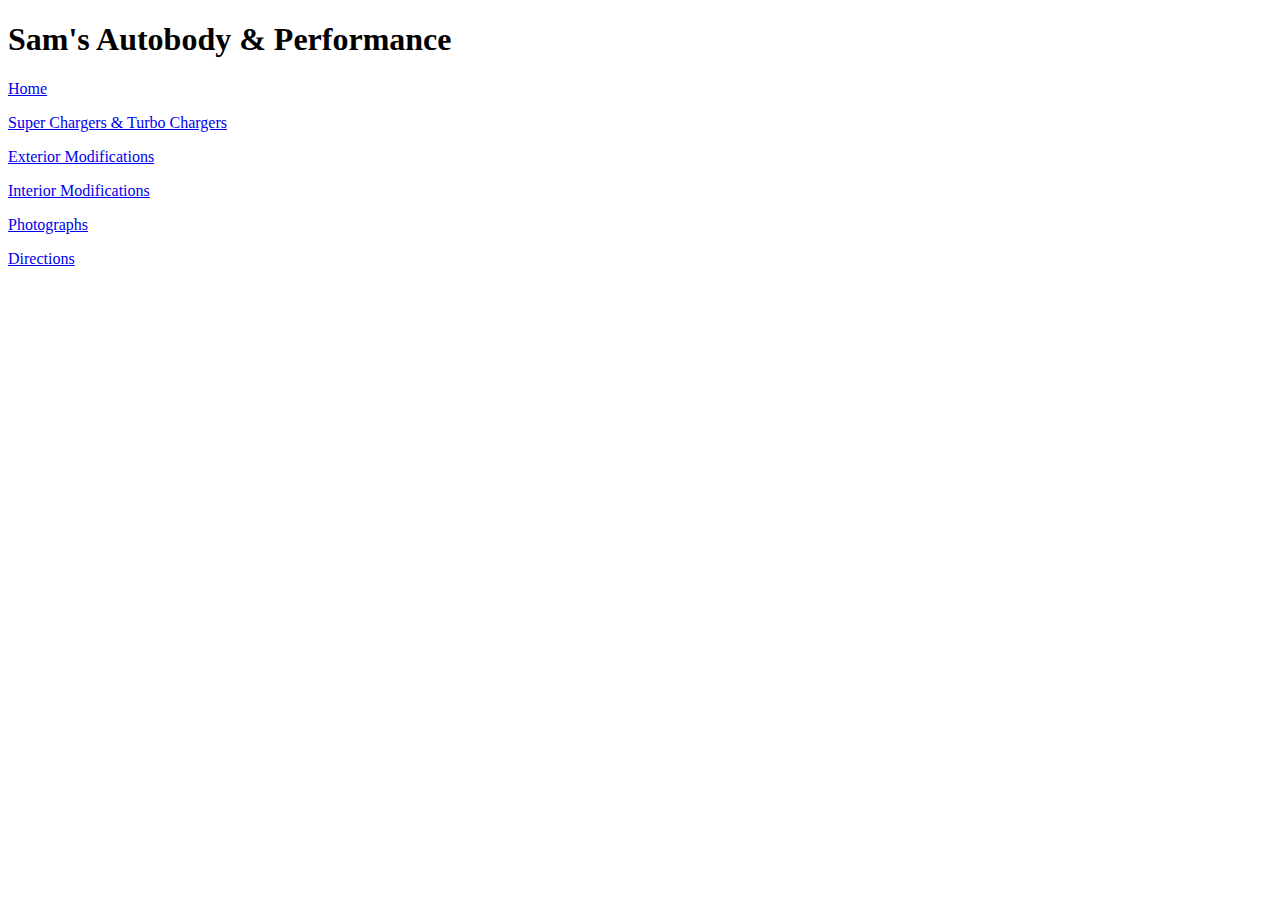
==== Sam's Auto Body/index.html @ 36be30ec "Day 2" ====
<!DOCTYPE html>
<html lang="en">
    <head>
        <title>Sam's Autobody &amp; Performance</title>
        <!--
            Sam's Autobody & Performance
            Filename: index.html
            Author:   Samuel Vehige
            Date:     02/28/2025
        -->
        <meta charset="utf-8">
        <meta name="viewport" content="width=device-width">
        <script src="modernizr.custom.40753.js"></script>
        <link rel="preconnect" href="https://fonts.googleapis.com">
        <link rel="preconnect" href="https://fonts.gstatic.com" crossorigin>
        <link href="https://fonts.googleapis.com/css2?family=Bitter:ital,wght@0,100..900;1,100..900&family=Nunito:ital,wght@0,200..1000;1,200..1000&display=swap" rel="stylesheet">
        <link rel="stylesheet" href="styles.css">
    </head>
    <body>
        <header>
            <h1>Sam's Autobody &amp; Performance</h1>
        </header>
        <nav class="sitenavigation">
            <p><a href="index.html">Home</a></p>
            <p><a href="twincharging.html">Super Chargers &amp; Turbo Chargers</a></p>
            <p><a href="exterior.html">Exterior Modifications</a></p>
            <p><a href="interior.html">Interior Modifications</a></p>
            <p><a href="photos.html">Photographs</a></p>
            <p><a href="https://www.google.com/maps/place/Sam's+Auto+Repair+and+Tire/@38.7276238,-90.2473302,694m/data=!3m2!1e3!4b1!4m6!3m5!1s0x87df4bec3985dee1:0xddcc0c99f2199583!8m2!3d38.7276238!4d-90.2447499!16s%2Fg%2F11pwf12x1b?entry=ttu&g_ep=EgoyMDI1MDIyNS4wIKXMDSoASAFQAw%3D%3D" target="_blank">Directions</a></p>
        </nav>
    </body>














</html>
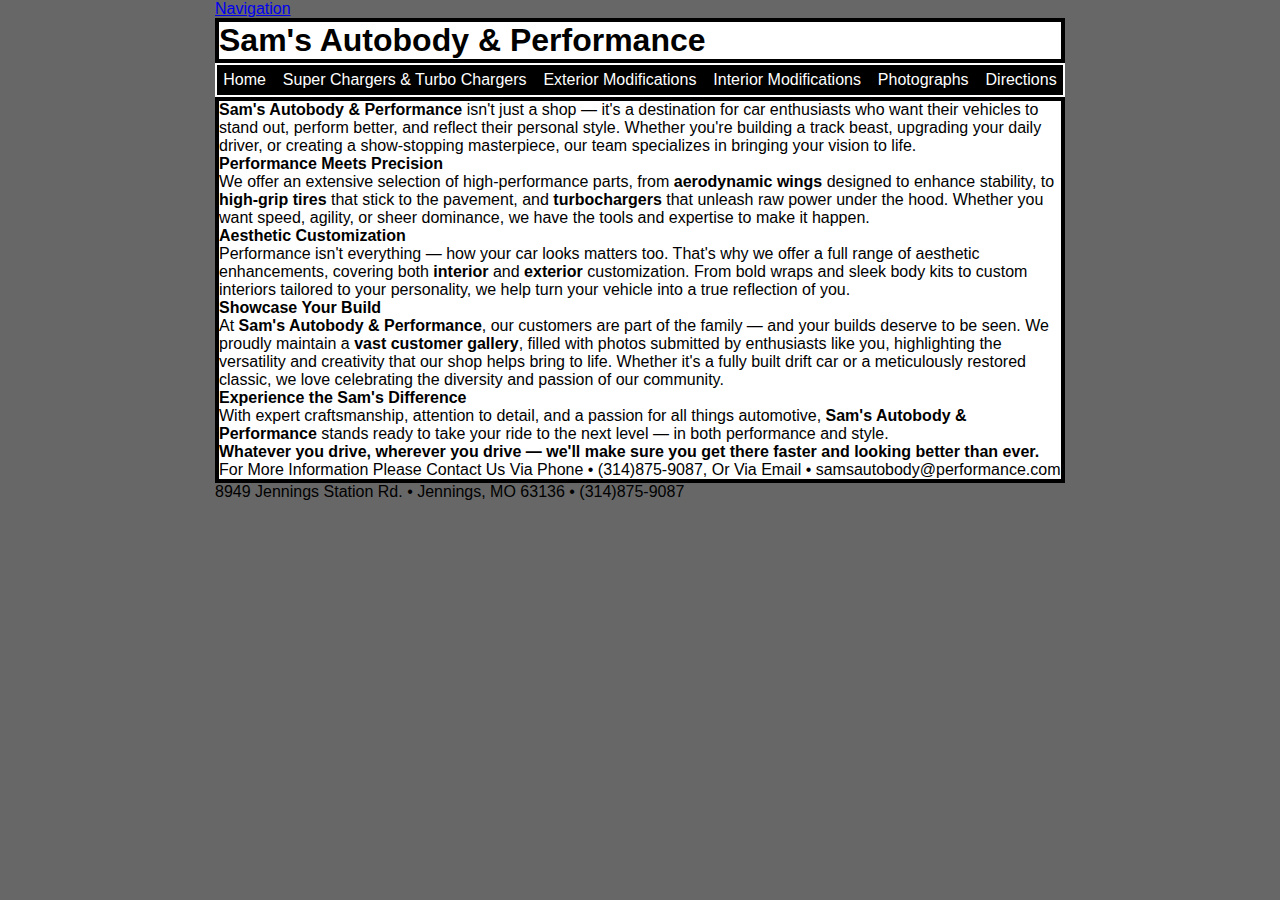
==== commit 4e02ac57: "Day 4 Complete" ====
--- a/Sam's Auto Body/index.html
+++ b/Sam's Auto Body/index.html
@@ -1,7 +1,7 @@
 <!DOCTYPE html>
 <html lang="en">
     <head>
-        <title>Sam's Autobody &amp; Performance</title>
+        <title>Sam&#39;s Autobody &amp; Performance</title>
         <!--
             Sam's Autobody & Performance
             Filename: index.html
@@ -17,10 +17,12 @@
         <link rel="stylesheet" href="styles.css">
     </head>
     <body>
+        <p class="skipnavigation"><a href="#contentstart">Navigation</a></p>
         <header>
-            <h1>Sam's Autobody &amp; Performance</h1>
+            <h1 class="Sam_title">Sam&#39;s Autobody &amp; Performance</h1>
         </header>
-        <nav class="sitenavigation">
+        <div class="links">
+        <nav>
             <p><a href="index.html">Home</a></p>
             <p><a href="twincharging.html">Super Chargers &amp; Turbo Chargers</a></p>
             <p><a href="exterior.html">Exterior Modifications</a></p>
@@ -28,6 +30,35 @@
             <p><a href="photos.html">Photographs</a></p>
             <p><a href="https://www.google.com/maps/place/Sam's+Auto+Repair+and+Tire/@38.7276238,-90.2473302,694m/data=!3m2!1e3!4b1!4m6!3m5!1s0x87df4bec3985dee1:0xddcc0c99f2199583!8m2!3d38.7276238!4d-90.2447499!16s%2Fg%2F11pwf12x1b?entry=ttu&g_ep=EgoyMDI1MDIyNS4wIKXMDSoASAFQAw%3D%3D" target="_blank">Directions</a></p>
         </nav>
+        </div>
+        <article class="about_us">
+            <p><strong>Sam&#39;s Autobody &amp; Performance</strong> isn&#39;t just a shop — it&#39;s a destination for car enthusiasts who want their 
+                vehicles to stand out, perform better, and reflect their personal style. Whether you&#39;re building a track beast, upgrading 
+                your daily driver, or creating a show-stopping masterpiece, our team specializes in bringing your vision to life.</p>
+            <p><strong>Performance Meets Precision</strong><br>
+            We offer an extensive selection of high-performance parts, from <strong>aerodynamic wings</strong> designed to enhance stability,
+             to <strong>high-grip tires</strong> that stick to the pavement, and <strong>turbochargers</strong> that unleash raw power under
+              the hood. Whether you want speed, agility, or sheer dominance, we have the tools and expertise to make it happen.</p>
+            <p><strong>Aesthetic Customization</strong><br>
+            Performance isn&#39;t everything — how your car looks matters too. That&#39;s why we offer a full range of aesthetic enhancements,
+             covering both <strong>interior</strong> and <strong>exterior</strong> customization. From bold wraps and sleek body kits to
+              custom interiors tailored to your personality, we help turn your vehicle into a true reflection of you.</p>
+            <p><strong>Showcase Your Build</strong><br>
+            At <strong>Sam&#39;s Autobody &amp; Performance</strong>, our customers are part of the family — and your builds deserve to be seen.
+             We proudly maintain a <strong>vast customer gallery</strong>, filled with photos submitted by enthusiasts like you, highlighting
+              the versatility and creativity that our shop helps bring to life. Whether it&#39;s a fully built drift car or a meticulously 
+              restored classic, we love celebrating the diversity and passion of our community.</p>
+            <p><strong>Experience the Sam&#39;s Difference</strong><br>
+            With expert craftsmanship, attention to detail, and a passion for all things automotive, <strong>Sam&#39;s Autobody &amp; 
+                Performance</strong> stands ready to take your ride to the next level — in both performance and style.</p>          
+            <p><strong>Whatever you drive, wherever you drive — we&#39;ll make sure you get there faster and looking better than ever.</strong></p>           
+            <p>
+                For More Information Please Contact Us Via Phone &#8226; (314)875-9087, Or Via Email &#8226; samsautobody&#64;performance.com
+            </p>
+        </article>
+            <footer>
+                <p>8949 Jennings Station Rd. &#8226; Jennings, MO 63136 &#8226; (314)875-9087</p>
+            </footer>
     </body>
 
 
--- a/Sam's Auto Body/styles.css
+++ b/Sam's Auto Body/styles.css
@@ -0,0 +1,86 @@
+/*
+    Sam's Autobody & Performance
+    Filename: styles.css
+    Author:   Samuel Vehige
+    Date:     02/28/2025
+*/ 
+
+/* Reset Styles */
+html {
+    font-size: 14;
+}
+a, article, body, div, footer, header, h1, h2, h3, h4, nav, p {
+    border: 0;
+    padding: 0;
+    margin: 0;
+}
+
+/* body */
+body {
+    max-width: 850px;
+    margin: 0 auto;
+    background-color: #676767;
+    font-family: Arial, 'Times New Roman';
+}
+.links {
+    background-color: #000000;
+    color: #ffffff;
+    position: relative;
+    border: 2px solid #ffffff;
+    
+}
+.links p {
+    display: inline-block;
+    margin: 0.39em;
+}
+.links a {
+    text-decoration: none;
+    color: #ffffff;
+}
+h1.Sam_title {
+    background-color: #ffffff;
+    border: 4px solid #000000;
+}
+.about_us {
+    background-color: #ffffff;
+    color: #000000;
+    border: 4px solid #000000;
+}
+
+/* skip navigation link */
+p.sitenavigation a {
+    position: absolute;
+    left: -100000;
+}
+p.sitenavigation a:focus {
+    color: #ffffff;
+    background-color: #000000;
+    top: 0.2em;
+    left: 0.4em;
+    z-index: 2;
+}
+/* site navigation bar */
+nav.sitenavigation {
+    /*width: 19%; */
+    /*padding: 3%; */
+    /*float: left;*/ 
+    color: #ffffff;
+    text-align: center;
+}
+ nav.sitenavigation p {
+     display: inline-block;
+     margin: 0.5em;
+ }
+ 
+ nav.sitenavigation a:link {
+     text-decoration: none;
+     color: #ffffff;
+ }
+ 
+ nav.sitenavigation a:visited {
+     color: #ffffff;
+ }
+ 
+ nav.sitenavigation a:hover, nav.sitenavigationa:focus {
+     color: #ffffff;
+ }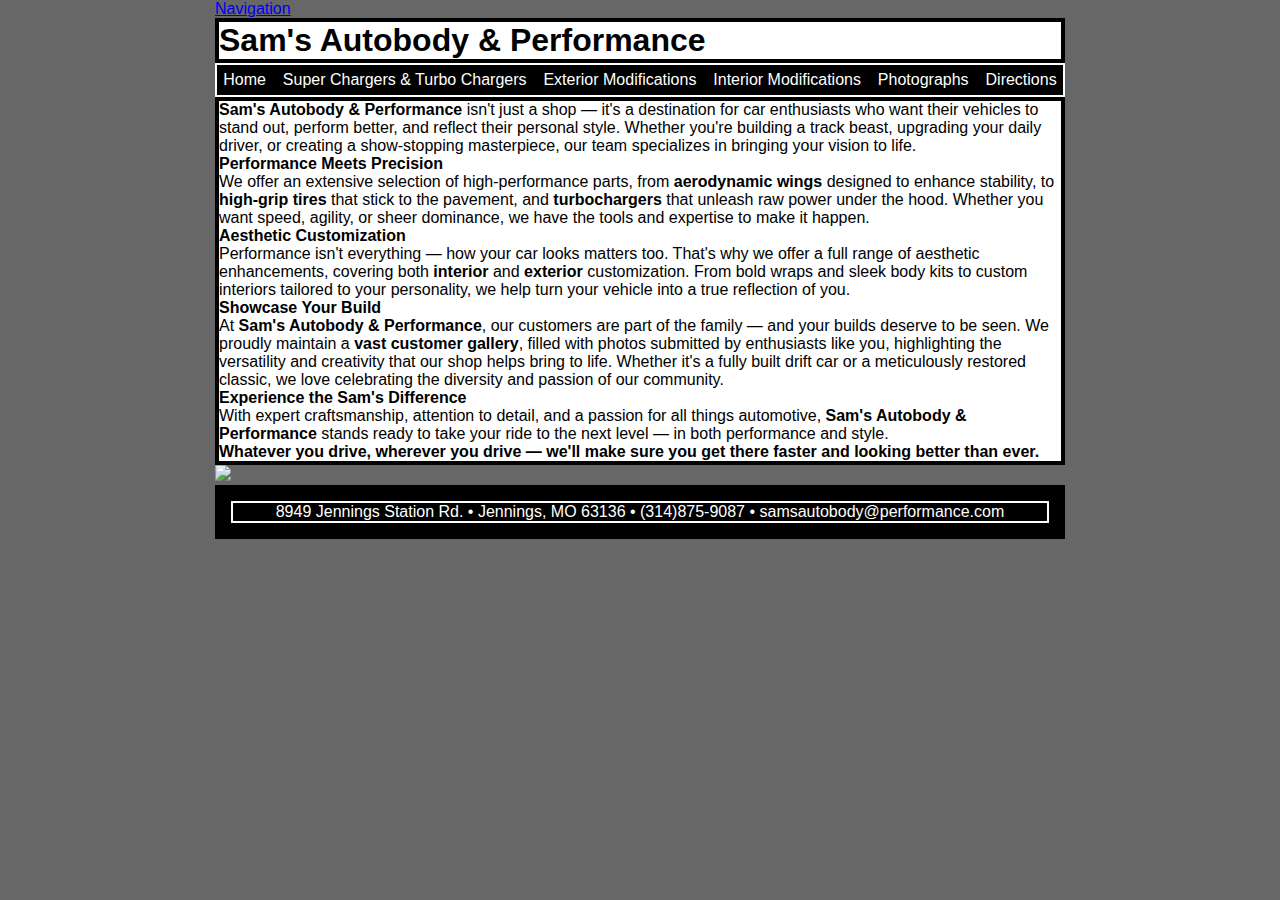
==== commit eea629e0: "mar-12" ====
--- a/Sam's Auto Body/index.html
+++ b/Sam's Auto Body/index.html
@@ -51,13 +51,15 @@
             <p><strong>Experience the Sam&#39;s Difference</strong><br>
             With expert craftsmanship, attention to detail, and a passion for all things automotive, <strong>Sam&#39;s Autobody &amp; 
                 Performance</strong> stands ready to take your ride to the next level — in both performance and style.</p>          
-            <p><strong>Whatever you drive, wherever you drive — we&#39;ll make sure you get there faster and looking better than ever.</strong></p>           
-            <p>
-                For More Information Please Contact Us Via Phone &#8226; (314)875-9087, Or Via Email &#8226; samsautobody&#64;performance.com
-            </p>
+            <p><strong>Whatever you drive, wherever you drive — we&#39;ll make sure you get there faster and looking better than ever.</strong></p>
         </article>
+        <aside>
+            <section class="advertisements">
+                <img src="K&N_Add_1.jpg">
+            </section>
+        </aside>
             <footer>
-                <p>8949 Jennings Station Rd. &#8226; Jennings, MO 63136 &#8226; (314)875-9087</p>
+                <p>8949 Jennings Station Rd. &#8226; Jennings, MO 63136 &#8226; (314)875-9087 &#8226; samsautobody&#64;performance.com</p>
             </footer>
     </body>
 
--- a/Sam's Auto Body/styles.css
+++ b/Sam's Auto Body/styles.css
@@ -83,4 +83,20 @@
  
  nav.sitenavigation a:hover, nav.sitenavigationa:focus {
      color: #ffffff;
- }+ }
+
+/* Footer */
+footer {
+    padding: 0.6em;
+    background-color: #000000;
+    color: #ffffff;
+    text-align: center;
+    /*clear: both; */
+ }
+ footer p {
+    margin: 0.4em;
+    border: 2px solid #ffffff;
+ }
+ .accent {
+    font-weight: bold;
+ }
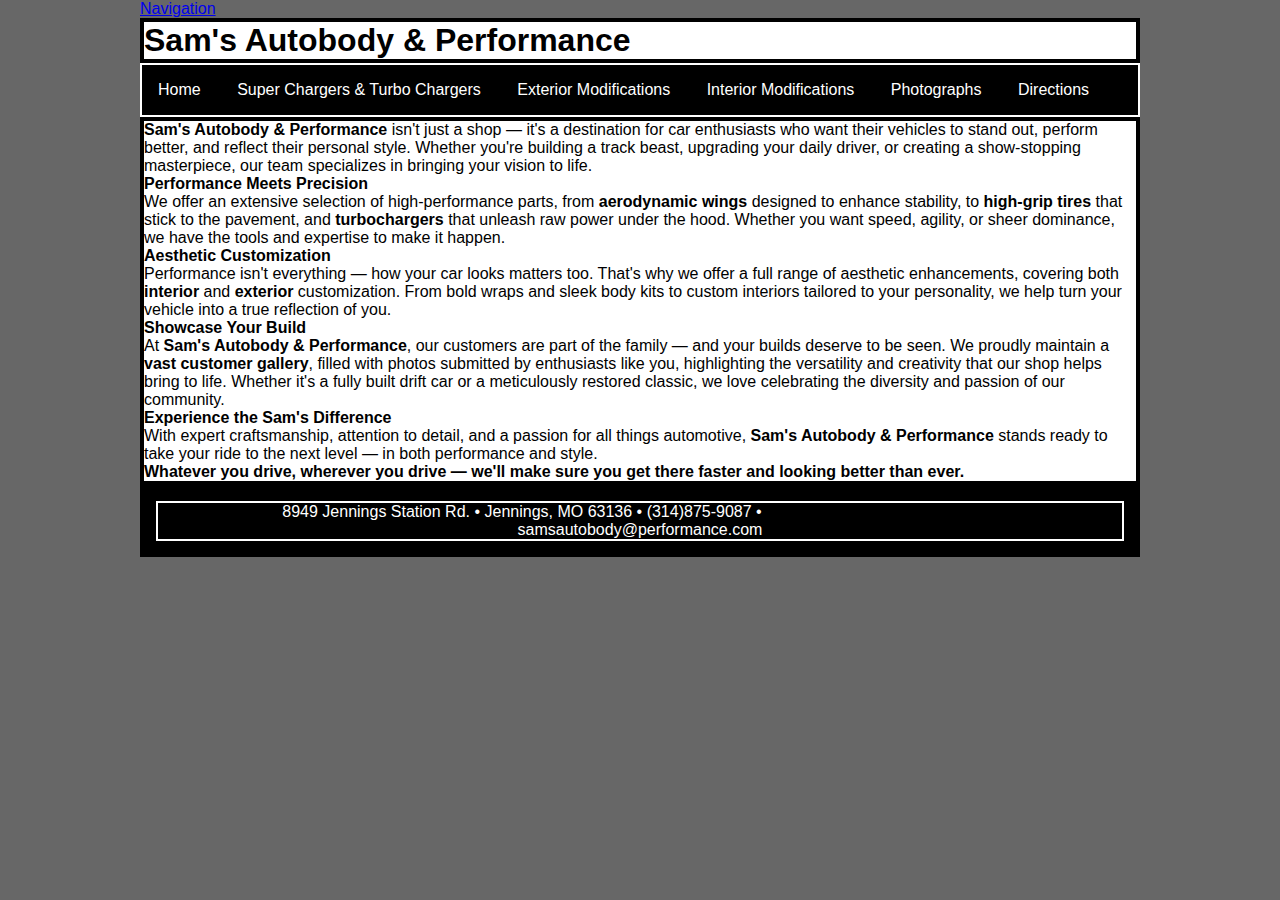
==== commit 910ff335: "Mar 3/12 2nd push" ====
--- a/Sam's Auto Body/index.html
+++ b/Sam's Auto Body/index.html
@@ -52,12 +52,13 @@
             With expert craftsmanship, attention to detail, and a passion for all things automotive, <strong>Sam&#39;s Autobody &amp; 
                 Performance</strong> stands ready to take your ride to the next level — in both performance and style.</p>          
             <p><strong>Whatever you drive, wherever you drive — we&#39;ll make sure you get there faster and looking better than ever.</strong></p>
+            <aside>
+                <section class="advertisements">
+                    <img><a href="https://www.knfilters.com/?gad_source=1&gclid=Cj0KCQjw4cS-BhDGARIsABg4_J3bQNzoSuKLVk4lgiVBn508x9rEzAqmAcvm9ZT5-Q7VHCTmPP3DW-AaAlIHEALw_wcB"><src="Photos/K&N_Add_1.jpg" width="224px" height="400px"></src> </a> >
+                </section>
+            </aside>
         </article>
-        <aside>
-            <section class="advertisements">
-                <img src="K&N_Add_1.jpg">
-            </section>
-        </aside>
+        
             <footer>
                 <p>8949 Jennings Station Rd. &#8226; Jennings, MO 63136 &#8226; (314)875-9087 &#8226; samsautobody&#64;performance.com</p>
             </footer>
@@ -76,4 +77,5 @@
 
 
 
+
 </html>--- a/Sam's Auto Body/styles.css
+++ b/Sam's Auto Body/styles.css
@@ -17,7 +17,7 @@
 
 /* body */
 body {
-    max-width: 850px;
+    max-width: 1000px;
     margin: 0 auto;
     background-color: #676767;
     font-family: Arial, 'Times New Roman';
@@ -31,7 +31,7 @@
 }
 .links p {
     display: inline-block;
-    margin: 0.39em;
+    margin: 1em;
 }
 .links a {
     text-decoration: none;
@@ -45,6 +45,16 @@
     background-color: #ffffff;
     color: #000000;
     border: 4px solid #000000;
+}
+aside {
+    width: 230px;
+    float: right;
+    padding: 0px 0px 0px 20px;
+}
+aside section img {
+    display: block;
+    padding: 10px;
+    border-bottom: 1 px solid #ffffff;
 }
 
 /* skip navigation link */
